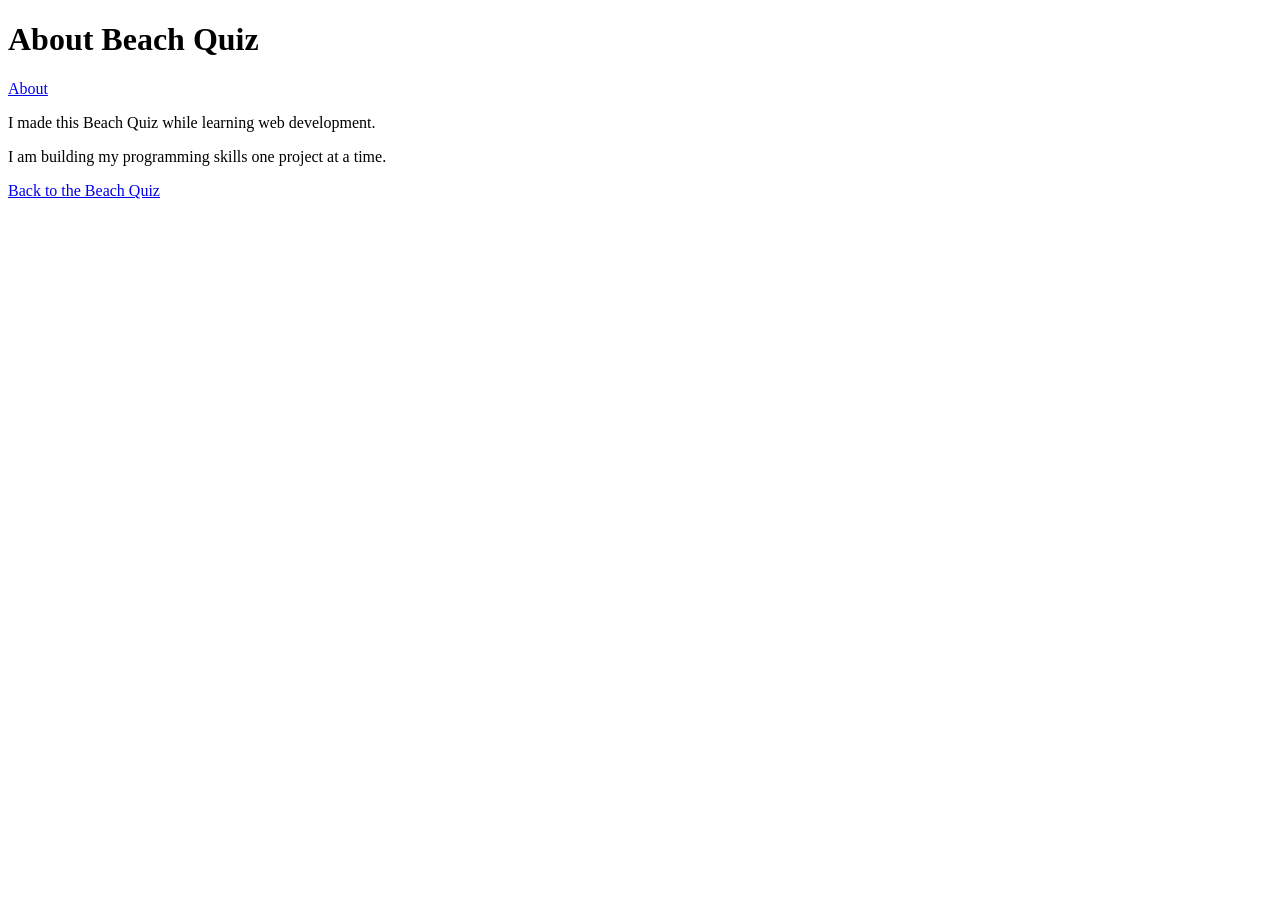
==== about.html @ f9c8ec75 "add about page and quiz features" ====
<!DOCTYPE html>
<html>
<head>
  <title>About Beach Quiz</title>
</head>
<body>
  <h1>About Beach Quiz</h1>
   <p><a href="about.html">About</a></p> 

  <p>I made this Beach Quiz while learning web development.</p>

  <p>I am building my programming skills one project at a time.</p>

  <p><a href="index.html">Back to the Beach Quiz</a></p>
</body>
</html>
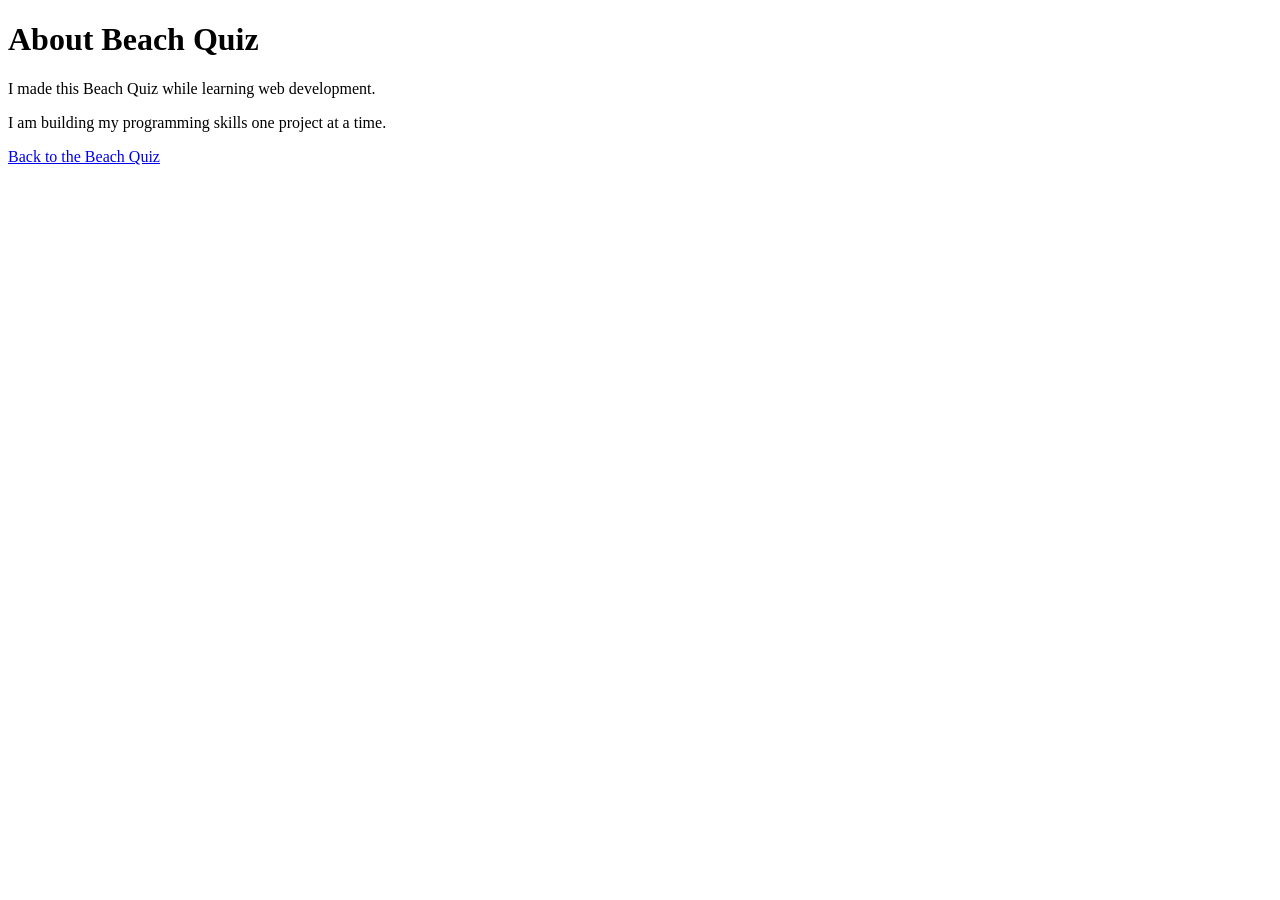
==== commit 1b707fbd: "the quiz has parts" ====
--- a/about.html
+++ b/about.html
@@ -5,7 +5,6 @@
 </head>
 <body>
   <h1>About Beach Quiz</h1>
-   <p><a href="about.html">About</a></p> 
 
   <p>I made this Beach Quiz while learning web development.</p>
 
